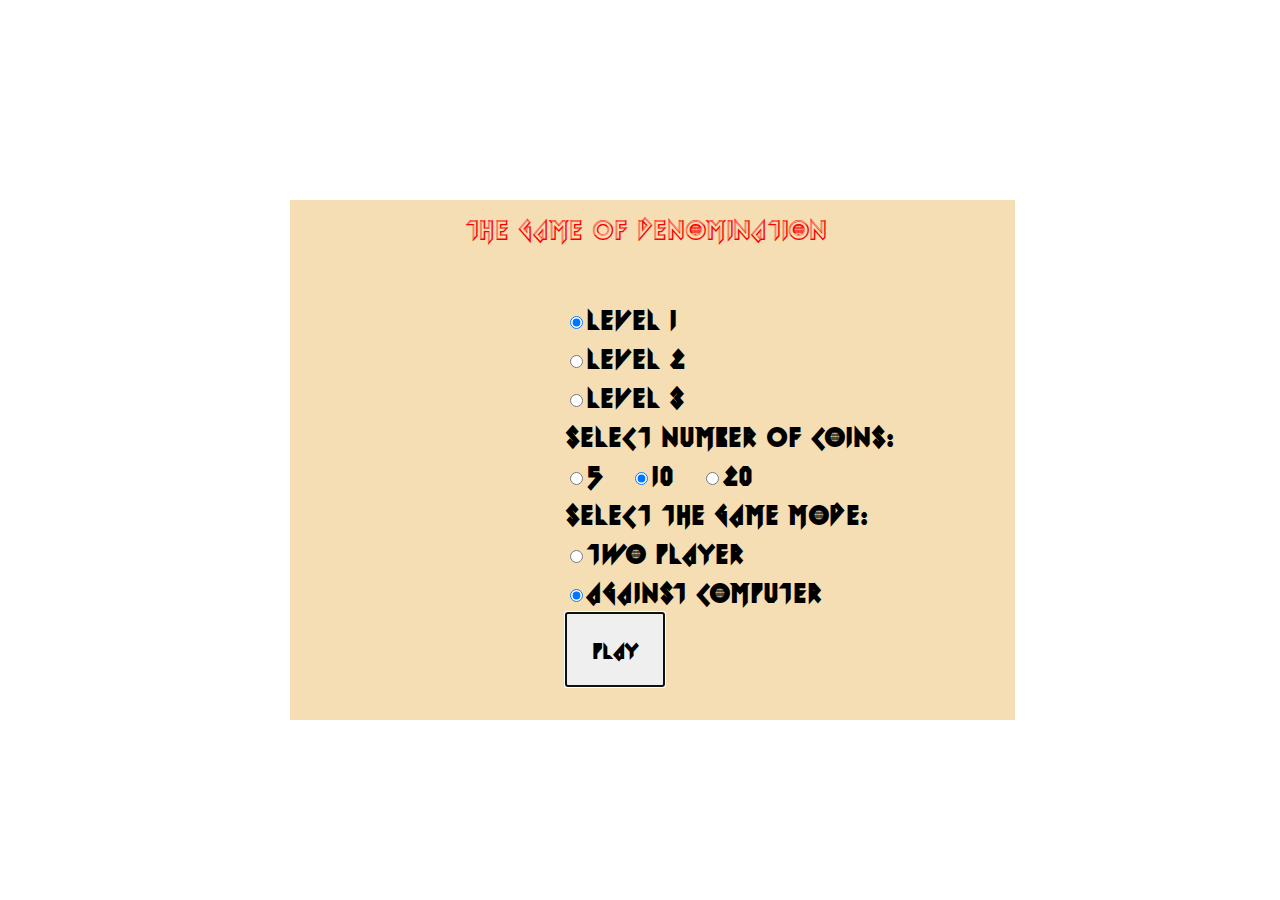
==== GameFrame.html @ 96561f28 "First commit" ====
<!DOCTYPE html>
<!--
To change this license header, choose License Headers in Project Properties.
To change this template file, choose Tools | Templates
and open the template in the editor.
-->
<html>
    <head>
        <title>GameOfDenomination</title>
        <link rel="stylesheet" type="text/css" href="css/cssIndex.css">
        <meta charset="UTF-8">
        <meta name="viewport" content="width=device-width, initial-scale=1.0">
         <script src="js/Coins.js"></script>
        <script src="js/DisplayCoins.js"></script>
        <script src="js/GameAI.js"></script>
        <script src="js/GameParameters.js"></script>
        <script src="js/InsertCoins.js"></script>
        <script src="js/LoadPage.js"></script>
        <script src="js/PositionCoin.js"></script>
        <script src="js/RandomNumGenerator.js"></script>
        <script src="js/Stack.js"></script>
        <script src="js/animateFrame.js"></script>
        <script src="js/jquery-1.11.1.min.js"></script>
        <script src="js/setParameters.js"></script>
        <script src="js/start.js"></script>
        <!--<script src="js/onClick.js"></script>-->
        <script src="js/GamePlay.js"></script>
        <script src="js/Player.js"></script>
        <script src="js/KeyboardControls.js"></script>
        <script src="js/scoreManager.js"></script>
        <script src="js/flashAlerts.js"></script>
    </head>
    <body onload="setFrame('#GameFrame')">
        <div id="GameFrame">
        <div id="welcomeText">The Game Of Denomination</div>
        <div id="level">
               <input type="radio" name="level" value="LEVEL1" checked="checked" />Level 1<br>
               <input type="radio" name="level" value="LEVEL2" />Level 2<br>
               <input type="radio" name="level" value="LEVEL3"  />Level 3<br>
               Select Number Of Coins:<br>
               <input type="radio" name="numOfCoins" value="FIRST" />5 &nbsp;
               <input type="radio" name="numOfCoins" checked="checked" value="SECOND" />10 &nbsp;
               <input type="radio" name="numOfCoins" value="THIRD" />20 &nbsp;<br>
               Select The Game Mode:<br>
               <input type="radio" name="playerOption" value="TWO_PLAYER" />Two Player<br>
               <input type="radio" checked="checked" name="playerOption" value="SINGLE_PLAYER" checked="checked" />Against Computer<br>
               <button id="Play" autofocus="" name="Play" onclick="setParameters()">Play</button>
        </div>
        </div>
    </body>
</html>
---- css/cssIndex.css ----
/*
To change this license header, choose License Headers in Project Properties.
To change this template file, choose Tools | Templates
and open the template in the editor.
*/
/* 
    Created on : Jun 30, 2014, 2:41:19 PM
    Author     : Amitayush Thakur
*/
@font-face{
    font-family: 'iomanoid';
    src:url('fonts/iomanoid/iomanoid.ttf') format('truetype');
}
@font-face{
    font-family: 'iomanoidBack';
    src:url('fonts/iomanoid/iomanoid back.ttf') format('truetype');
}
#GameFrameLoadPage{
    position:absolute;
    top:75px;
    left:350px;
    background-image: url('../images/Gold-coins.jpg');
    padding-top: 20px;
    padding-left: 25px;
    height: 500px;
    width: 700px;
}
#GameFrame{
    position:absolute;
    top:75px;
    left:350px;
    background-color: wheat;
    padding-top: 20px;
    padding-left: 25px;
     height: 500px;
    width: 700px;
}
#loading{
    position: absolute;
    top: 260px;
    left:320px;
    color: green;
    font-size: 2em;
    font-style: oblique;
    font-family: iomanoidBack;
}
#loadingBar{
    position:absolute;
    background-color: white;
    top: 240px;
    left:175px;
    width:400px;
    height: 10px;
    border: 3px solid black;
}
.loader{
    background-color: red;
    height:10px;
    width: 10px;
    float:left;
}
#welcomeText{
    position: absolute;
    top:10px;
    left:175px;
    font-size: 2em;
    font-family: iomanoid;
    color: red;
}
#level{
    position: absolute;
    top:100px;
    left:275px;
    font-size: 2em;
    font-family: iomanoidBack;
}
#Play{
    height:75px;
    width:100px;
    font-family: iomanoidBack;
    font-size: 0.8em;
}
#CoinPlane{
    position: absolute;
}
.coinSpan{
    color:red;
}
#FlashDiv{
    background-color: #DEDDD6;
    position: absolute;
    top:20px;
    left:20px;
}
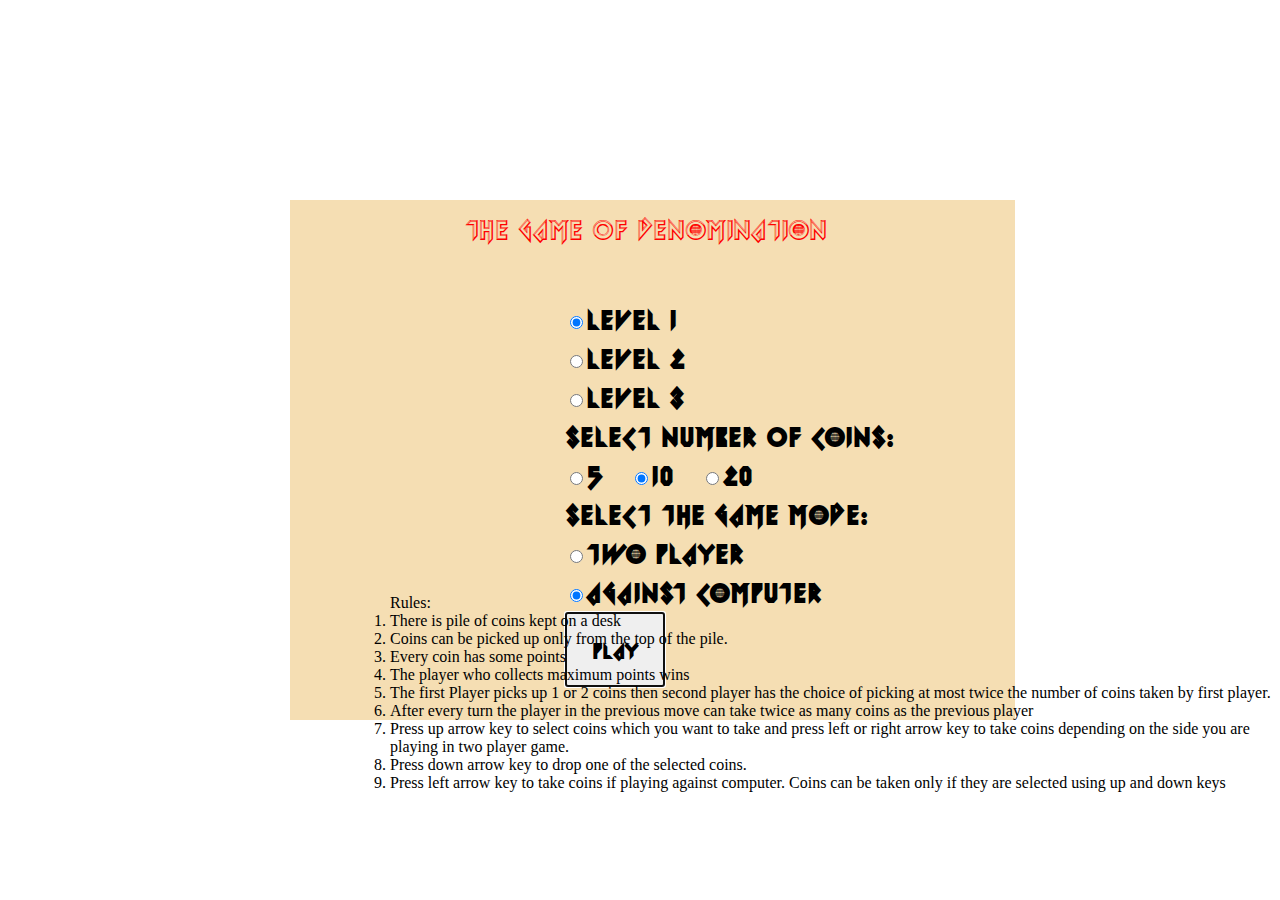
==== commit 8275b502: "Added animation" ====
--- a/GameFrame.html
+++ b/GameFrame.html
@@ -47,5 +47,19 @@
                <button id="Play" autofocus="" name="Play" onclick="setParameters()">Play</button>
         </div>
         </div>
+          <div id="Rules">
+            <ol>
+             Rules:<br>
+            <li>There is pile of coins kept on a desk</li>
+            <li>Coins can be picked up only from the top of the pile.</li>
+            <li>Every coin has some points</li>
+            <li>The player who collects maximum points wins</li>
+            <li>The first Player picks up 1 or 2 coins then second player has the choice of picking at most twice the number of coins taken by first player.</li>
+            <li>After every turn the player in the previous move can take twice as many coins as the previous player</li>
+            <li>Press up arrow key to select coins which you want to take and press left or right arrow key to take coins depending on the side you are playing in two player game.</li>
+            <li>Press down arrow key to drop one of the selected coins.</li>
+            <li>Press left arrow key to take coins if playing against computer. Coins can be taken only if they are selected using up and down keys</li>
+            </ol>
+          </div>
     </body>
 </html>
--- a/css/cssIndex.css
+++ b/css/cssIndex.css
@@ -17,7 +17,7 @@
 }
 #GameFrameLoadPage{
     position:absolute;
-    top:75px;
+    top:25px;
     left:350px;
     background-image: url('../images/Gold-coins.jpg');
     padding-top: 20px;
@@ -27,7 +27,7 @@
 }
 #GameFrame{
     position:absolute;
-    top:75px;
+    top:25px;
     left:350px;
     background-color: wheat;
     padding-top: 20px;
@@ -91,4 +91,9 @@
     position: absolute;
     top:20px;
     left:20px;
+}
+#Rules{
+    position: absolute;
+        top: 578px;
+        left:350px;
 }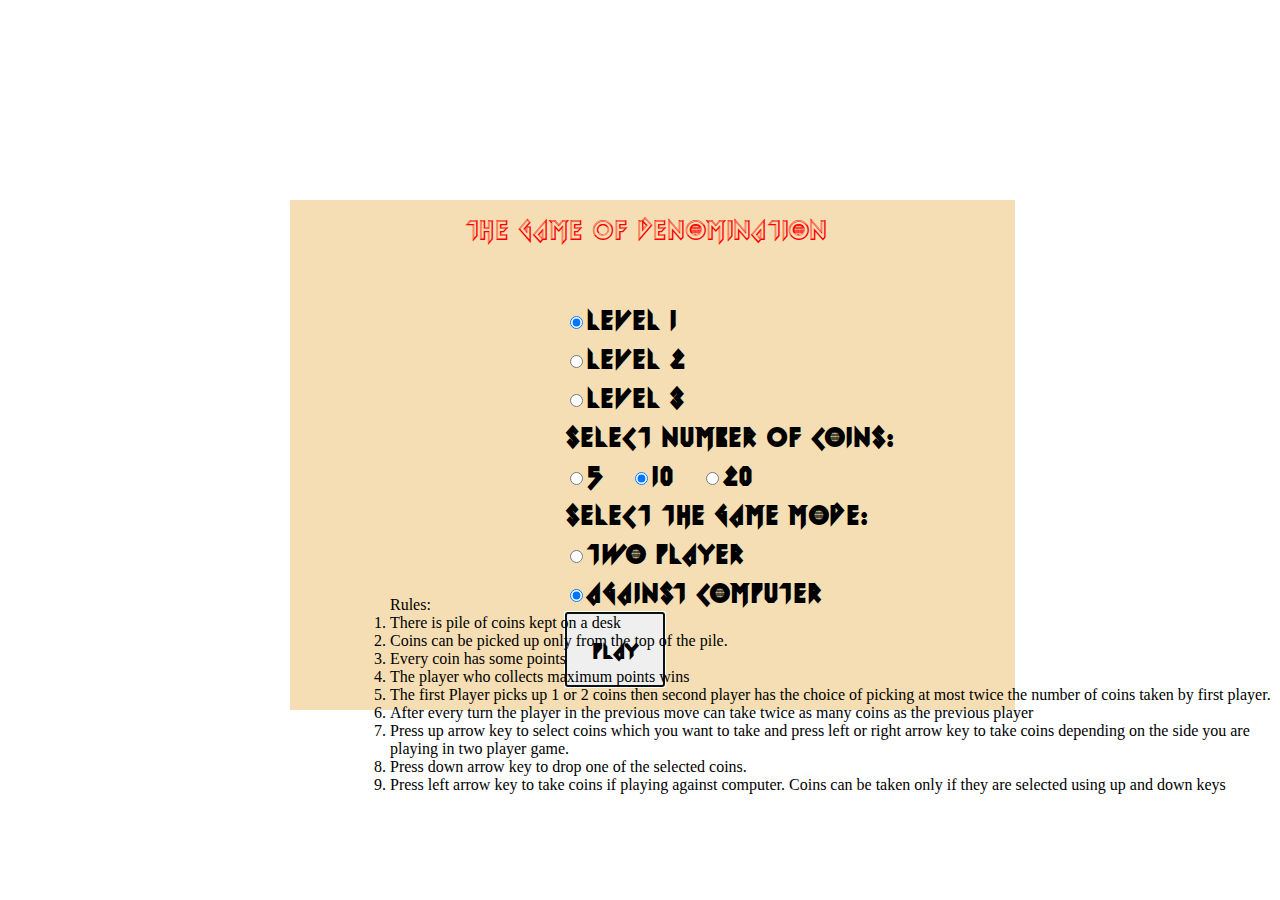
==== commit 237eb435: "Last Coin Bug Fixed" ====
--- a/GameFrame.html
+++ b/GameFrame.html
@@ -1,8 +1,7 @@
 <!DOCTYPE html>
 <!--
-To change this license header, choose License Headers in Project Properties.
-To change this template file, choose Tools | Templates
-and open the template in the editor.
+This page gets displayed while the game loads. The loading of the game is followed by this page.
+This page initially contains the page options. These include the number of coins in the game and other information.
 -->
 <html>
     <head>
--- a/css/cssIndex.css
+++ b/css/cssIndex.css
@@ -17,20 +17,20 @@
 }
 #GameFrameLoadPage{
     position:absolute;
-    top:25px;
+    top:10px;
     left:350px;
     background-image: url('../images/Gold-coins.jpg');
-    padding-top: 20px;
+    padding-top: 10px;
     padding-left: 25px;
     height: 500px;
     width: 700px;
 }
 #GameFrame{
     position:absolute;
-    top:25px;
+    top:10px;
     left:350px;
     background-color: wheat;
-    padding-top: 20px;
+    padding-top: 10px;
     padding-left: 25px;
      height: 500px;
     width: 700px;
@@ -94,6 +94,6 @@
 }
 #Rules{
     position: absolute;
-        top: 578px;
+        top: 580px;
         left:350px;
 }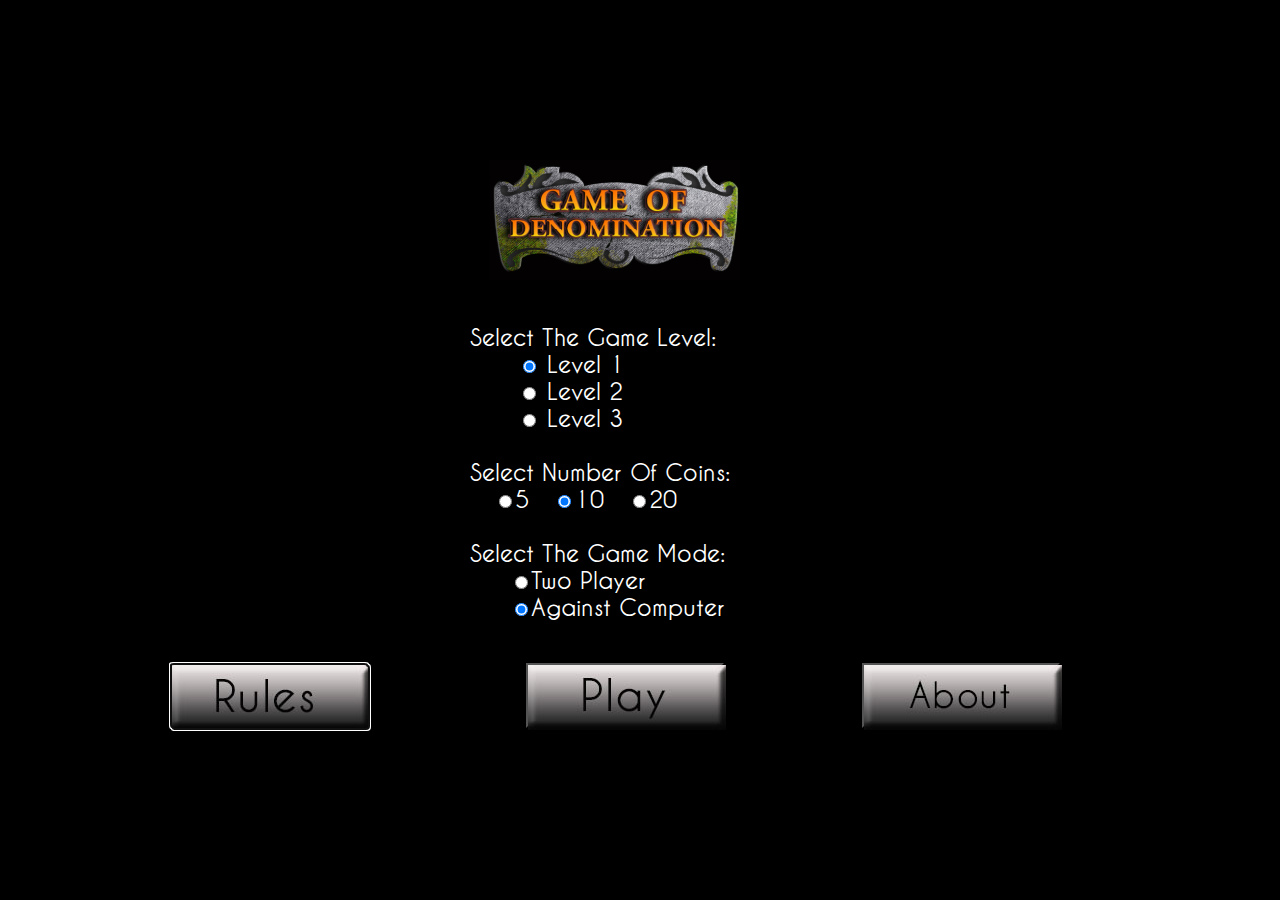
==== commit 7a4c7c19: "Changed the UI completelygit status" ====
--- a/GameFrame.html
+++ b/GameFrame.html
@@ -31,34 +31,34 @@
     </head>
     <body onload="setFrame('#GameFrame')">
         <div id="GameFrame">
-        <div id="welcomeText">The Game Of Denomination</div>
+        <div id="welcomeText">
+		</div>
         <div id="level">
-               <input type="radio" name="level" value="LEVEL1" checked="checked" />Level 1<br>
-               <input type="radio" name="level" value="LEVEL2" />Level 2<br>
-               <input type="radio" name="level" value="LEVEL3"  />Level 3<br>
+				<br><br>
+				Select The Game Level:<br>
+				&nbsp;&nbsp;&nbsp;&nbsp;&nbsp;
+               <input type="radio" name="level" value="LEVEL1" checked="checked" />&nbsp;Level 1<br>
+               &nbsp;&nbsp;&nbsp;&nbsp;&nbsp;
+			   <input type="radio" name="level" value="LEVEL2" />&nbsp;Level 2<br>
+               &nbsp;&nbsp;&nbsp;&nbsp;&nbsp;
+			   <input type="radio" name="level" value="LEVEL3"  />&nbsp;Level 3<br>
+			   <br>
                Select Number Of Coins:<br>
+			   &nbsp;&nbsp;
                <input type="radio" name="numOfCoins" value="FIRST" />5 &nbsp;
                <input type="radio" name="numOfCoins" checked="checked" value="SECOND" />10 &nbsp;
                <input type="radio" name="numOfCoins" value="THIRD" />20 &nbsp;<br>
-               Select The Game Mode:<br>
+               <br>
+			   Select The Game Mode:<br>
+			   &nbsp;&nbsp;&nbsp;&nbsp;
                <input type="radio" name="playerOption" value="TWO_PLAYER" />Two Player<br>
+			   &nbsp;&nbsp;&nbsp;&nbsp;
                <input type="radio" checked="checked" name="playerOption" value="SINGLE_PLAYER" checked="checked" />Against Computer<br>
-               <button id="Play" autofocus="" name="Play" onclick="setParameters()">Play</button>
+               <br>
+			   <button class='btn' id="RulesBtn" autofocus="" name="Rules" onclick="setRules('#GameFrame')"><img src='images/RulesBtn.jpg' /> </button>
+			   <button class='btn' id="PlayBtn" autofocus="" name="Play" onclick="setParameters()"><img src='images/PlayBtn.jpg' /></button>
+			   <button class='btn' id="AboutBtn" autofocus="" name="About" onclick="setAbout('#GameFrame')"><img src='images/AboutBtn.jpg' /> </button>
         </div>
         </div>
-          <div id="Rules">
-            <ol>
-             Rules:<br>
-            <li>There is pile of coins kept on a desk</li>
-            <li>Coins can be picked up only from the top of the pile.</li>
-            <li>Every coin has some points</li>
-            <li>The player who collects maximum points wins</li>
-            <li>The first Player picks up 1 or 2 coins then second player has the choice of picking at most twice the number of coins taken by first player.</li>
-            <li>After every turn the player in the previous move can take twice as many coins as the previous player</li>
-            <li>Press up arrow key to select coins which you want to take and press left or right arrow key to take coins depending on the side you are playing in two player game.</li>
-            <li>Press down arrow key to drop one of the selected coins.</li>
-            <li>Press left arrow key to take coins if playing against computer. Coins can be taken only if they are selected using up and down keys</li>
-            </ol>
-          </div>
     </body>
 </html>
--- a/css/cssIndex.css
+++ b/css/cssIndex.css
@@ -15,25 +15,32 @@
     font-family: 'iomanoidBack';
     src:url('fonts/iomanoid/iomanoid back.ttf') format('truetype');
 }
+@font-face{
+    font-family: 'CaviarDreams';
+    src:url('fonts/Caviar_Dreams/CaviarDreams_Bold.ttf') format('truetype');
+}
+body{
+	background-color : black;
+}
 #GameFrameLoadPage{
     position:absolute;
     top:10px;
     left:350px;
-    background-image: url('../images/Gold-coins.jpg');
-    padding-top: 10px;
+    background-image: url('../images/loadPage.jpg');
+    background-repeat: no-repeat;
+	padding-top: 10px;
     padding-left: 25px;
-    height: 500px;
-    width: 700px;
+    height: 600px;
+    width: 800px;
 }
 #GameFrame{
     position:absolute;
     top:10px;
     left:350px;
-    background-color: wheat;
-    padding-top: 10px;
-    padding-left: 25px;
-     height: 500px;
-    width: 700px;
+    padding-top: 0px;
+    padding-left: 0px;
+    height: 600px;
+    width: 800px;
 }
 #loading{
     position: absolute;
@@ -45,9 +52,9 @@
     font-family: iomanoidBack;
 }
 #loadingBar{
-    position:absolute;
+    position:relative;
     background-color: white;
-    top: 240px;
+    top: 350px;
     left:175px;
     width:400px;
     height: 10px;
@@ -60,40 +67,112 @@
     float:left;
 }
 #welcomeText{
-    position: absolute;
+    position: relative;
     top:10px;
-    left:175px;
-    font-size: 2em;
-    font-family: iomanoid;
-    color: red;
+    left:250px;
+	height: 120px;
+	width:250px;
+    background-image: url('../images/Title.svg');
 }
 #level{
-    position: absolute;
-    top:100px;
-    left:275px;
-    font-size: 2em;
-    font-family: iomanoidBack;
+    position: relative;
+	padding-left:0px;
+	padding-top:0px;
+    top:0px;
+    left:230px;
+    font-size: 1.5em;
+    font-family: CaviarDreams;
+	color: white;
 }
-#Play{
-    height:75px;
-    width:100px;
-    font-family: iomanoidBack;
-    font-size: 0.8em;
+.btn{
+	position: relative;
+	background-color: black;
+	top: 15px;
+	padding-left:0;
+	padding-top:0;
+	padding-bottom:0;
+	padding-right:0;
+	height:65px;
+    width:198px;
+}
+#RulesBtn{
+	position: relative;
+	background-color: black;
+	left: -300px;
+}
+#PlayBtn{
+	position: relative;
+	left: -150px;
+}
+#AboutBtn{
+	position: relative;
+	left: -20px;
 }
 #CoinPlane{
     position: absolute;
 }
+#Player1{
+	font-family: CaviarDreams;
+	color: red;
+}
+#Player2{
+	font-family: CaviarDreams;
+	color: red;
+}
 .coinSpan{
     color:red;
+}
+#scoreCardPlayer1{
+	font-family: CaviarDreams;
+	color: red;
+}
+#scoreCardPlayer2{
+	font-family: CaviarDreams;
+	color: red;
 }
 #FlashDiv{
     background-color: #DEDDD6;
     position: absolute;
+	font-family: CaviarDreams;
+	font-size: 1.2em;
+	color: red;
     top:20px;
     left:20px;
 }
 #Rules{
     position: absolute;
-        top: 580px;
-        left:350px;
+    top: 580px;
+    left:350px;
+}
+#Continue{
+	position: relative;
+	top: 100px;
+	left: -50px;
+	font-family: CaviarDreams;
+	font-size: 1.5em;
+}
+#ContinueBtn{
+	position: relative;
+	left: 100px;
+	top: 100px;
+	padding-left: 0px;
+	padding-top:0px;
+	height:65px;
+	width: 198px;
+}
+#coinBtn5{
+	position: relative;
+	height: 250px;
+	width: 247px;
+	padding-left: 0px;
+	padding-top: 0px;
+	background-image: url('../images/colorButtons250Ht.png');
+}
+#coinBtn10{
+	position: relative;
+	background-image: url('../images/colorButtons350Ht.png');
+}
+#coinBtn20{
+	position: relative;
+	background-image: url('../images/colorButtons450Ht.png');
 }